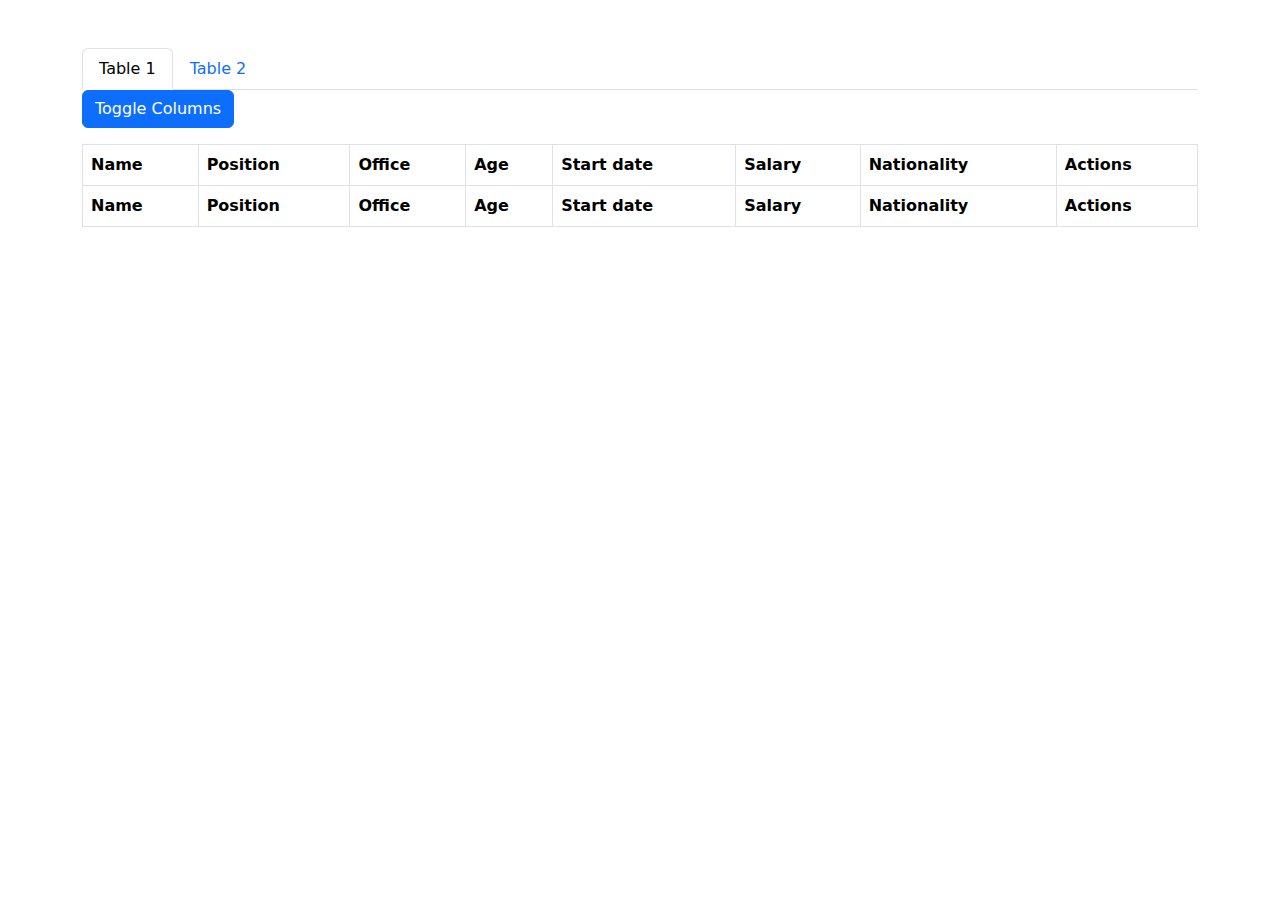
==== datatables.html @ d0cc186b "datatables" ====
<!DOCTYPE html>
<html lang="en">
<head>
    <meta charset="UTF-8">
    <meta http-equiv="X-UA-Compatible" content="IE=edge">
    <meta name="viewport" content="width=device-width, initial-scale=1.0">
    <title>DataTables Example</title>

    <!-- Bootstrap 5 CSS -->
    <link href="https://cdn.jsdelivr.net/npm/bootstrap@5.3.0-alpha3/dist/css/bootstrap.min.css" rel="stylesheet">

    <!-- DataTables CSS -->
    <link rel="stylesheet" href="https://cdn.datatables.net/1.13.4/css/dataTables.bootstrap5.min.css">

    <!-- jQuery -->
    <script src="https://code.jquery.com/jquery-3.7.1.js"></script>

    <!-- DataTables Modern Library -->
    <script src="https://cdn.datatables.net/2.1.5/js/dataTables.js"></script>
</head>
<body>
    <div class="container mt-5">
        <!-- Tabs -->
        <ul class="nav nav-tabs" id="myTab" role="tablist">
            <li class="nav-item" role="presentation">
                <button class="nav-link active" id="table1-tab" data-bs-toggle="tab" data-bs-target="#table1" type="button" role="tab">Table 1</button>
            </li>
            <li class="nav-item" role="presentation">
                <button class="nav-link" id="table2-tab" data-bs-toggle="tab" data-bs-target="#table2" type="button" role="tab">Table 2</button>
            </li>
        </ul>

        <!-- Tab Content -->
        <div class="tab-content" id="myTabContent">
            <!-- Table 1 -->
            <div class="tab-pane fade show active" id="table1" role="tabpanel">
                <div class="mb-3">
                    <button class="btn btn-primary" id="toggleColumns">Toggle Columns</button>
                </div>
                <table id="example1" class="table table-striped table-bordered" style="width:100%">
                    <thead>
                        <tr>
                            <th>Name</th>
                            <th>Position</th>
                            <th>Office</th>
                            <th>Age</th>
                            <th>Start date</th>
                            <th>Salary</th>
                            <th>Nationality</th>
                            <th>Actions</th>
                        </tr>
                    </thead>
                    <tfoot>
                        <tr>
                            <th>Name</th>
                            <th>Position</th>
                            <th>Office</th>
                            <th>Age</th>
                            <th>Start date</th>
                            <th>Salary</th>
                            <th>Nationality</th>
                            <th>Actions</th>
                        </tr>
                    </tfoot>
                </table>
            </div>

            <!-- Table 2 -->
            <div class="tab-pane fade" id="table2" role="tabpanel">
                <table id="example2" class="table table-striped table-bordered" style="width:100%">
                    <thead>
                        <tr>
                            <th>Name</th>
                            <th>Position</th>
                            <th>Office</th>
                            <th>Age</th>
                            <th>Start date</th>
                            <th>Salary</th>
                            <th>Nationality</th>
                        </tr>
                    </thead>
                    <tfoot>
                        <tr>
                            <th>Name</th>
                            <th>Position</th>
                            <th>Office</th>
                            <th>Age</th>
                            <th>Start date</th>
                            <th>Salary</th>
                            <th>Nationality</th>
                        </tr>
                    </tfoot>
                </table>
            </div>
        </div>
    </div>

    <script>
        $(document).ready(function () {
            // Initialize DataTables for Table 1
            var table1 = new DataTable('#example1', {
                "ajax": "data.txt",  // Replace with your actual data source URL
                "columns": [
                    { data: 0 },
                    { data: 1 },
                    { data: 2 },
                    { data: 3 },
                    { data: 4 },
                    { data: 5 },
                    { data: 6 },
                    {
                        "data": null,
                        "defaultContent": '<button class="btn btn-warning btn-sm edit-btn">Edit</button> <button class="btn btn-danger btn-sm delete-btn">Delete</button>'
                    }
                ],
                "pagingType": "simple_numbers",
                "dom": "<'row'<'col-sm-6'i><'col-sm-6'p>>" +
                    "<'row'<'col-sm-12'tr>>" +
                    "<'row'<'col-sm-5'l><'col-sm-7'i>>",
                "initComplete": function () {
                    // Remove the default search box
                    $(".dataTables_filter").remove();

                    // Add column search boxes
                    this.api().columns().every(function () {
                        var column = this;
                        var input = $('<input type="text" class="form-control form-control-sm" placeholder="Search" />')
                            .appendTo($(column.footer()).empty())
                            .on('keyup change clear', function () {
                                if (column.search() !== this.value) {
                                    column.search(this.value).draw();
                                }
                            });
                    });

                    // Enable row selection and deletion
                    $('#example1 tbody').on('click', '.edit-btn', function () {
                        var data = table1.row($(this).parents('tr')).data();
                        alert('Edit row data: ' + JSON.stringify(data));
                    });

                    $('#example1 tbody').on('click', '.delete-btn', function () {
                        if (confirm('Are you sure you want to delete this row?')) {
                            table1.row($(this).parents('tr')).remove().draw();
                        }
                    });
                }
            });

            // Initialize DataTables for Table 2
            var table2 = new DataTable('#example2', {
                "ajax": "data.txt",  // Replace with your actual data source URL
                "columns": [
                    { data: 0 },
                    { data: 1 },
                    { data: 2 },
                    { data: 3 },
                    { data: 4 },
                    { data: 5 },
                    { data: 6 }
                ],
                "pagingType": "simple_numbers",
                "dom": "<'row'<'col-sm-6'i><'col-sm-6'p>>" +
                    "<'row'<'col-sm-12'tr>>" +
                    "<'row'<'col-sm-5'l><'col-sm-7'i>>",
                "initComplete": function () {
                    // Add column search boxes
                    this.api().columns().every(function () {
                        var column = this;
                        var input = $('<input type="text" class="form-control form-control-sm" placeholder="Search" />')
                            .appendTo($(column.footer()).empty())
                            .on('keyup change clear', function () {
                                if (column.search() !== this.value) {
                                    column.search(this.value).draw();
                                }
                            });
                    });
                }
            });

            // Toggle columns visibility
            $('#toggleColumns').on('click', function () {
                var column = table1.column(7);
                column.visible(!column.visible());
            });
        });
    </script>

    <!-- Bootstrap 5 JS -->
    <script src="https://cdn.jsdelivr.net/npm/bootstrap@5.3.0-alpha3/dist/js/bootstrap.bundle.min.js"></script>
</body>
</html>
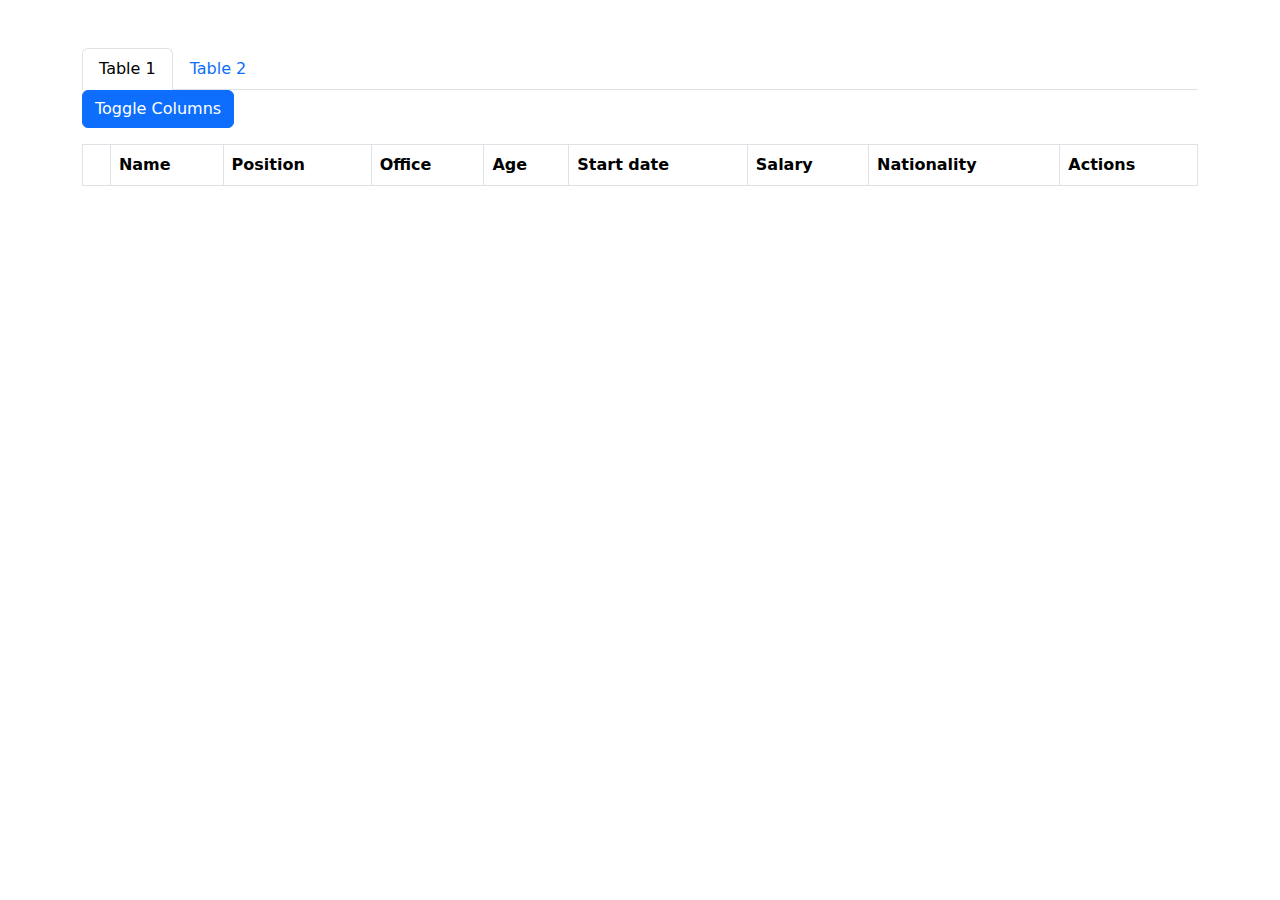
==== commit fe54da39: "wah" ====
--- a/datatables.html
+++ b/datatables.html
@@ -4,7 +4,7 @@
     <meta charset="UTF-8">
     <meta http-equiv="X-UA-Compatible" content="IE=edge">
     <meta name="viewport" content="width=device-width, initial-scale=1.0">
-    <title>DataTables Example</title>
+    <title>Data Tables</title>
 
     <!-- Bootstrap 5 CSS -->
     <link href="https://cdn.jsdelivr.net/npm/bootstrap@5.3.0-alpha3/dist/css/bootstrap.min.css" rel="stylesheet">
@@ -40,6 +40,7 @@
                 <table id="example1" class="table table-striped table-bordered" style="width:100%">
                     <thead>
                         <tr>
+                            <th></th>
                             <th>Name</th>
                             <th>Position</th>
                             <th>Office</th>
@@ -50,18 +51,6 @@
                             <th>Actions</th>
                         </tr>
                     </thead>
-                    <tfoot>
-                        <tr>
-                            <th>Name</th>
-                            <th>Position</th>
-                            <th>Office</th>
-                            <th>Age</th>
-                            <th>Start date</th>
-                            <th>Salary</th>
-                            <th>Nationality</th>
-                            <th>Actions</th>
-                        </tr>
-                    </tfoot>
                 </table>
             </div>
 
@@ -70,6 +59,7 @@
                 <table id="example2" class="table table-striped table-bordered" style="width:100%">
                     <thead>
                         <tr>
+                            <th></th>
                             <th>Name</th>
                             <th>Position</th>
                             <th>Office</th>
@@ -79,18 +69,53 @@
                             <th>Nationality</th>
                         </tr>
                     </thead>
-                    <tfoot>
-                        <tr>
-                            <th>Name</th>
-                            <th>Position</th>
-                            <th>Office</th>
-                            <th>Age</th>
-                            <th>Start date</th>
-                            <th>Salary</th>
-                            <th>Nationality</th>
-                        </tr>
-                    </tfoot>
                 </table>
+            </div>
+        </div>
+    </div>
+
+    <!-- Edit Modal -->
+    <div class="modal fade" id="editModal" tabindex="-1" aria-labelledby="editModalLabel" aria-hidden="true">
+        <div class="modal-dialog">
+            <div class="modal-content">
+                <div class="modal-header">
+                    <h5 class="modal-title" id="editModalLabel">Edit Row</h5>
+                    <button type="button" class="btn-close" data-bs-dismiss="modal" aria-label="Close"></button>
+                </div>
+                <div class="modal-body">
+                    <form id="editForm">
+                        <input type="hidden" id="rowIndex">
+                        <div class="mb-3">
+                            <label for="name" class="form-label">Name</label>
+                            <input type="text" class="form-control" id="name" name="name">
+                        </div>
+                        <div class="mb-3">
+                            <label for="position" class="form-label">Position</label>
+                            <input type="text" class="form-control" id="position" name="position">
+                        </div>
+                        <div class="mb-3">
+                            <label for="office" class="form-label">Office</label>
+                            <input type="text" class="form-control" id="office" name="office">
+                        </div>
+                        <div class="mb-3">
+                            <label for="age" class="form-label">Age</label>
+                            <input type="number" class="form-control" id="age" name="age">
+                        </div>
+                        <div class="mb-3">
+                            <label for="startDate" class="form-label">Start Date</label>
+                            <input type="date" class="form-control" id="startDate" name="startDate">
+                        </div>
+                        <div class="mb-3">
+                            <label for="salary" class="form-label">Salary</label>
+                            <input type="number" class="form-control" id="salary" name="salary" step="1.00">
+                        </div>
+                        <div class="mb-3">
+                            <label for="nationality" class="form-label">Nationality</label>
+                            <input type="text" class="form-control" id="nationality" name="nationality">
+                        </div>
+                        <button type="submit" class="btn btn-primary">Save changes</button>
+                    </form>
+                </div>
             </div>
         </div>
     </div>
@@ -101,6 +126,10 @@
             var table1 = new DataTable('#example1', {
                 "ajax": "data.txt",  // Replace with your actual data source URL
                 "columns": [
+                    {
+                        "data": null,
+                        "defaultContent": ''
+                    },
                     { data: 0 },
                     { data: 1 },
                     { data: 2 },
@@ -114,29 +143,38 @@
                     }
                 ],
                 "pagingType": "simple_numbers",
-                "dom": "<'row'<'col-sm-6'i><'col-sm-6'p>>" +
-                    "<'row'<'col-sm-12'tr>>" +
+                "dom": "<'row'<'col-sm-12'tr>>" +
+                    "<'row'<'col-sm-12'<'dtr'>>>" +
                     "<'row'<'col-sm-5'l><'col-sm-7'i>>",
                 "initComplete": function () {
-                    // Remove the default search box
-                    $(".dataTables_filter").remove();
-
-                    // Add column search boxes
-                    this.api().columns().every(function () {
+                    // Add column search boxes in the header
+                    var header = $('#example1 thead tr:eq(0)');
+                    this.api().columns().every(function (index) {
                         var column = this;
-                        var input = $('<input type="text" class="form-control form-control-sm" placeholder="Search" />')
-                            .appendTo($(column.footer()).empty())
-                            .on('keyup change clear', function () {
-                                if (column.search() !== this.value) {
-                                    column.search(this.value).draw();
-                                }
-                            });
-                    });
-
-                    // Enable row selection and deletion
+                        if (index > 0) { // Skip the first column
+                            var input = $('<input type="text" class="form-control form-control-sm" placeholder="Search" />')
+                                .appendTo($(header).find('th').eq(index))
+                                .on('keyup change clear', function () {
+                                    if (column.search() !== this.value) {
+                                        column.search(this.value).draw();
+                                    }
+                                });
+                        }
+                    });
+
+                    // Enable row selection and editing
                     $('#example1 tbody').on('click', '.edit-btn', function () {
-                        var data = table1.row($(this).parents('tr')).data();
-                        alert('Edit row data: ' + JSON.stringify(data));
+                        var row = table1.row($(this).parents('tr'));
+                        var data = row.data();
+                        $('#rowIndex').val(row.index());
+                        $('#name').val(data[0]);
+                        $('#position').val(data[1]);
+                        $('#office').val(data[2]);
+                        $('#age').val(data[3]);
+                        $('#startDate').val(data[4]);
+                        $('#salary').val(data[5]);  // Ensure salary is properly populated
+                        $('#nationality').val(data[6]);
+                        $('#editModal').modal('show');
                     });
 
                     $('#example1 tbody').on('click', '.delete-btn', function () {
@@ -151,6 +189,10 @@
             var table2 = new DataTable('#example2', {
                 "ajax": "data.txt",  // Replace with your actual data source URL
                 "columns": [
+                    {
+                        "data": null,
+                        "defaultContent": ''
+                    },
                     { data: 0 },
                     { data: 1 },
                     { data: 2 },
@@ -160,20 +202,23 @@
                     { data: 6 }
                 ],
                 "pagingType": "simple_numbers",
-                "dom": "<'row'<'col-sm-6'i><'col-sm-6'p>>" +
-                    "<'row'<'col-sm-12'tr>>" +
+                "dom": "<'row'<'col-sm-12'tr>>" +
+                    "<'row'<'col-sm-12'<'dtr'>>>" +
                     "<'row'<'col-sm-5'l><'col-sm-7'i>>",
                 "initComplete": function () {
-                    // Add column search boxes
-                    this.api().columns().every(function () {
+                    // Add column search boxes in the header
+                    var header = $('#example2 thead tr:eq(0)');
+                    this.api().columns().every(function (index) {
                         var column = this;
-                        var input = $('<input type="text" class="form-control form-control-sm" placeholder="Search" />')
-                            .appendTo($(column.footer()).empty())
-                            .on('keyup change clear', function () {
-                                if (column.search() !== this.value) {
-                                    column.search(this.value).draw();
-                                }
-                            });
+                        if (index > 0) { // Skip the first column
+                            var input = $('<input type="text" class="form-control form-control-sm" placeholder="Search" />')
+                                .appendTo($(header).find('th').eq(index))
+                                .on('keyup change clear', function () {
+                                    if (column.search() !== this.value) {
+                                        column.search(this.value).draw();
+                                    }
+                                });
+                        }
                     });
                 }
             });
@@ -183,6 +228,30 @@
                 var column = table1.column(7);
                 column.visible(!column.visible());
             });
+
+            // Handle form submission
+            $('#editForm').on('submit', function (e) {
+                e.preventDefault();
+                var rowIndex = $('#rowIndex').val();
+                var row = table1.row(rowIndex);
+
+                // Get form values
+                var updatedData = [
+                    $('#name').val(),
+                    $('#position').val(),
+                    $('#office').val(),
+                    $('#age').val(),
+                    $('#startDate').val(),
+                    $('#salary').val(),  // Ensure salary is properly updated
+                    $('#nationality').val(),
+                    row.data()[7] // Keep the original action button column
+                ];
+
+                // Update the row data
+                row.data(updatedData).draw();
+
+                $('#editModal').modal('hide');
+            });
         });
     </script>
 
